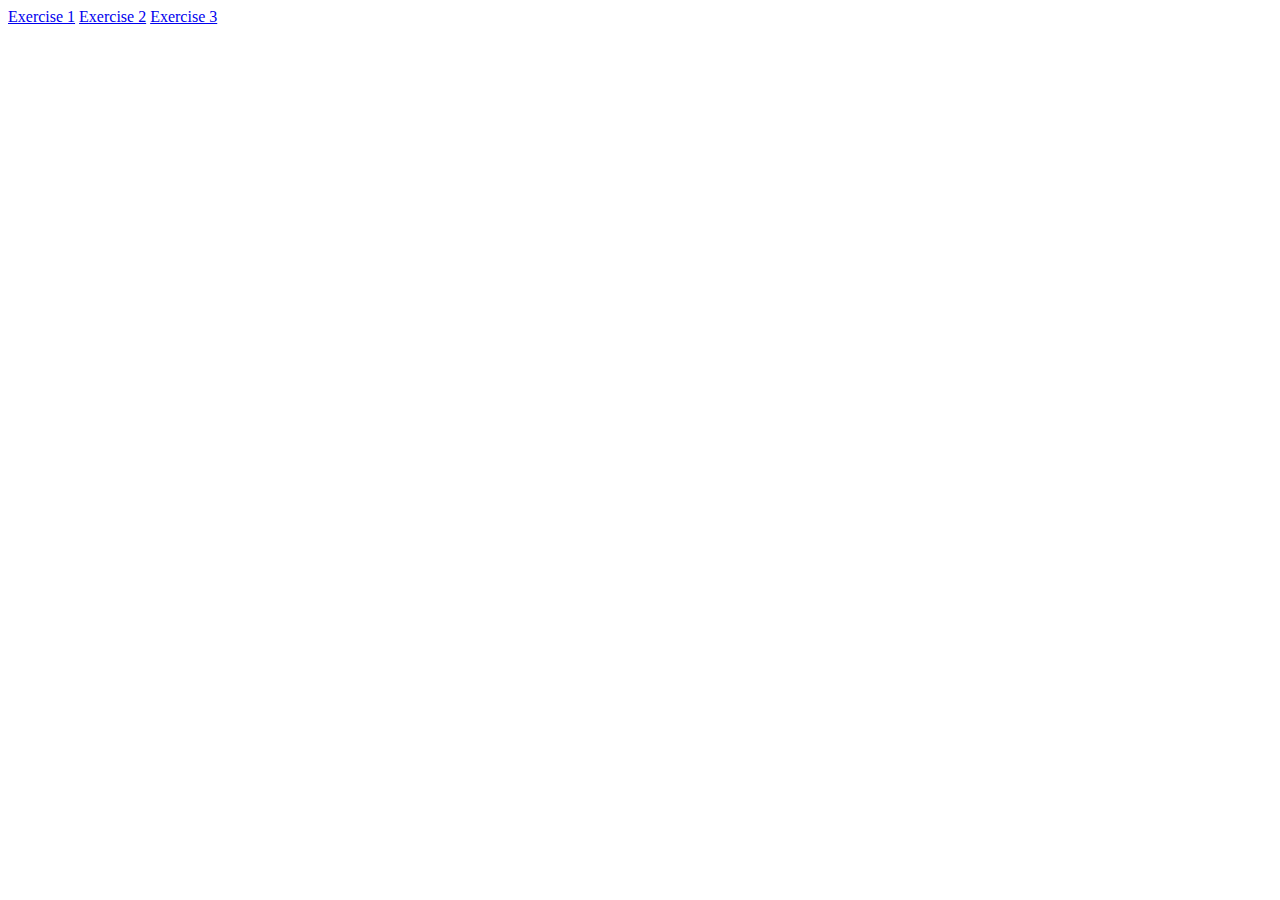
==== index.html @ 1b08ba44 "add index.html" ====
<!DOCTYPE html>
<html lang="en">
<head>
    <meta charset="UTF-8">
    <meta name="viewport" content="width=device-width, initial-scale=1.0">
    <title>Document</title>
</head>
<body>
    <a href="Exercise 1 - Word Highlighter/highlighter.html">Exercise 1</a>
    <a href="Exercise 2 - Word Cloud/cloud.html">Exercise 2</a>
    <a href="Exercise 3 - Timer/timer.html">Exercise 3</a>
</body>
</html>
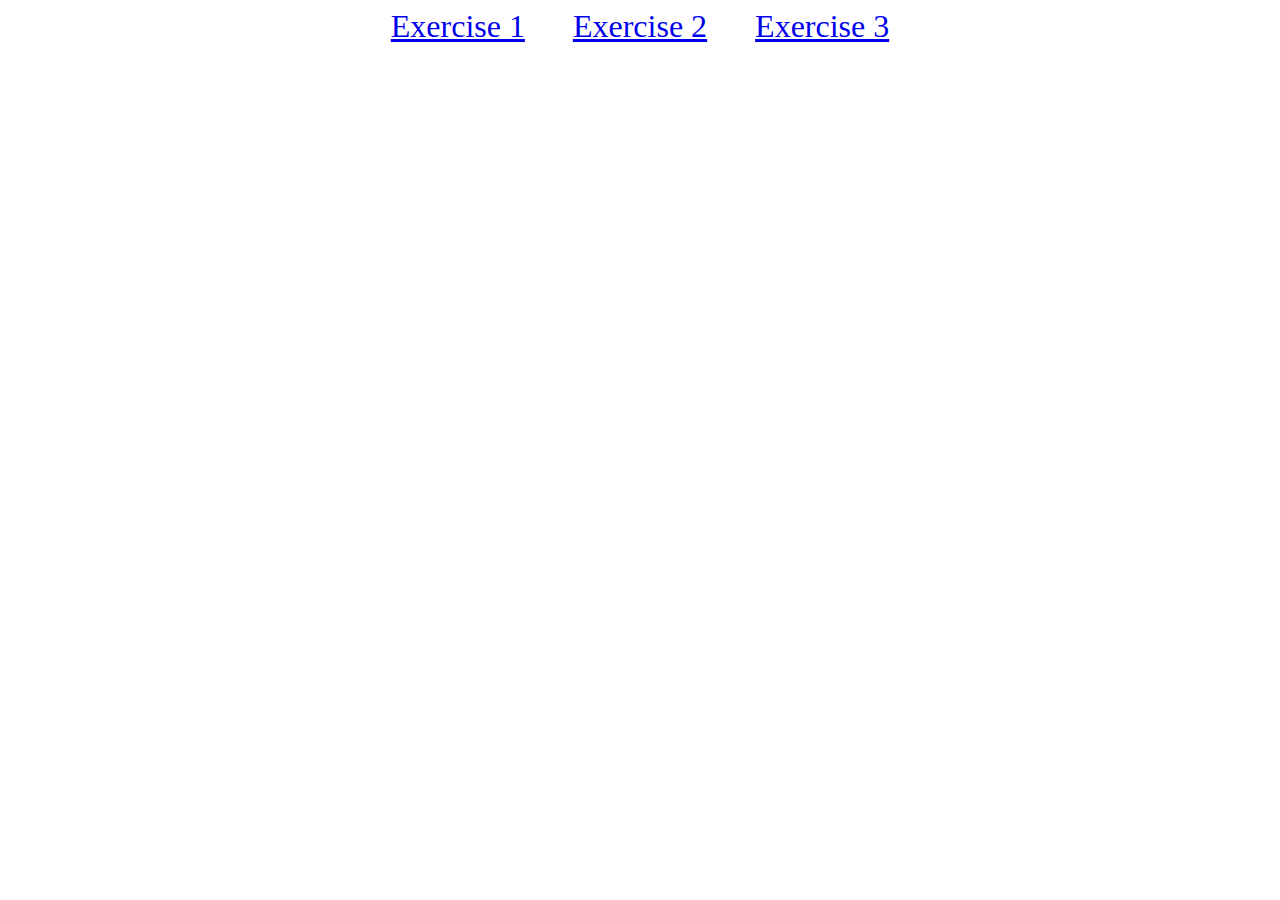
==== commit 7ac2c075: "add index.html title" ====
--- a/index.html
+++ b/index.html
@@ -3,9 +3,9 @@
 <head>
     <meta charset="UTF-8">
     <meta name="viewport" content="width=device-width, initial-scale=1.0">
-    <title>Document</title>
+    <title>Gate 1 links to projects</title>
 </head>
-<body>
+<body style="display: flex; justify-content: center;gap:3rem; font-size: 32px;">
     <a href="Exercise 1 - Word Highlighter/highlighter.html">Exercise 1</a>
     <a href="Exercise 2 - Word Cloud/cloud.html">Exercise 2</a>
     <a href="Exercise 3 - Timer/timer.html">Exercise 3</a>
